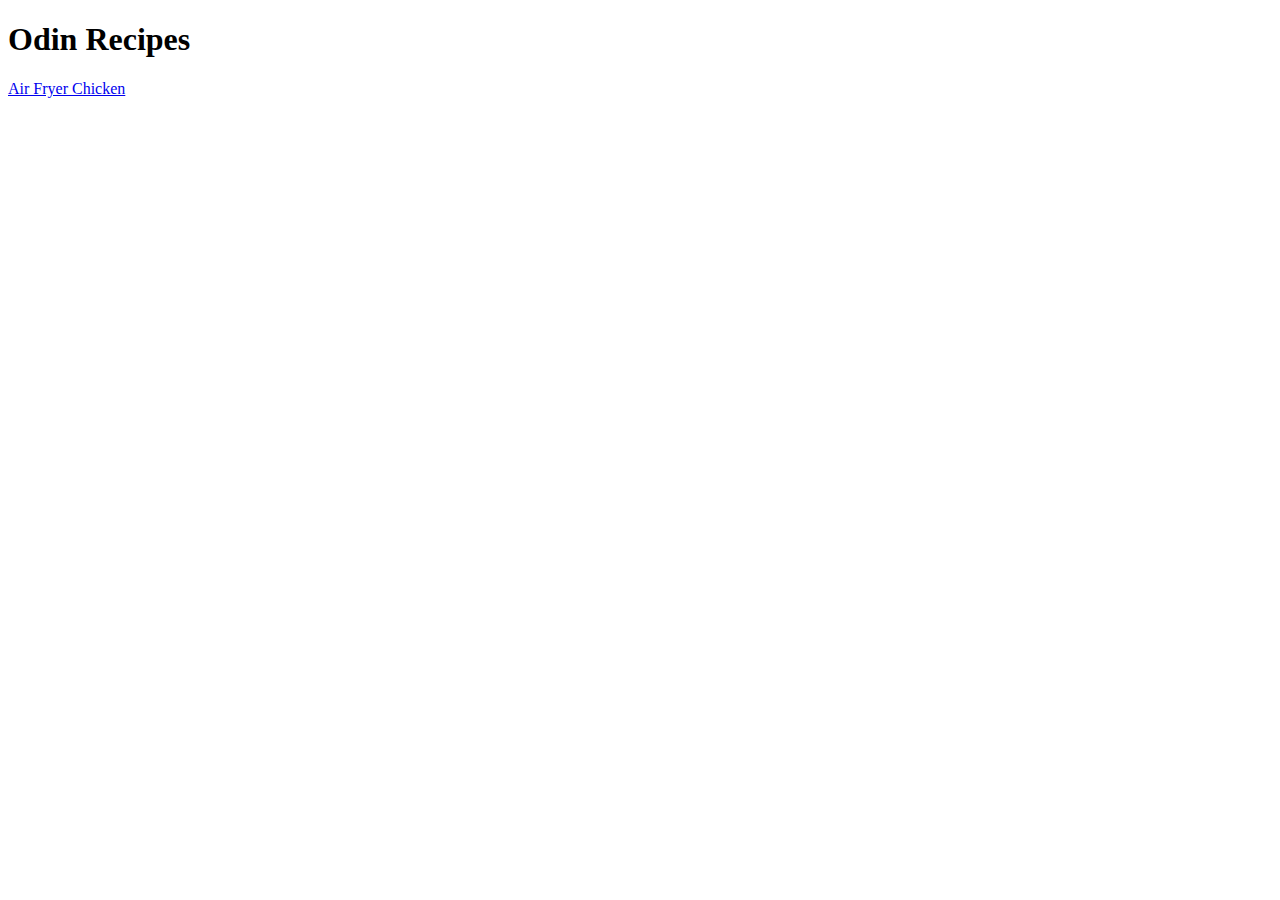
==== index.html @ 9f8d6c95 "created an index file to serve as a recipes homepage" ====
<!DOCTYPE html>
<html lang="en">
<head>
    <meta charset="UTF-8">
    <meta http-equiv="X-UA-Compatible" content="IE=edge">
    <meta name="viewport" content="width=<device-width>, initial-scale=1.0">
    <title>Document</title>
</head>
<body>
    <h1>Odin Recipes</h1>
        <a href="../odin-recipes/recipes/Air_Fryer_Chicken.html">Air Fryer Chicken</a>
</body>
</html>
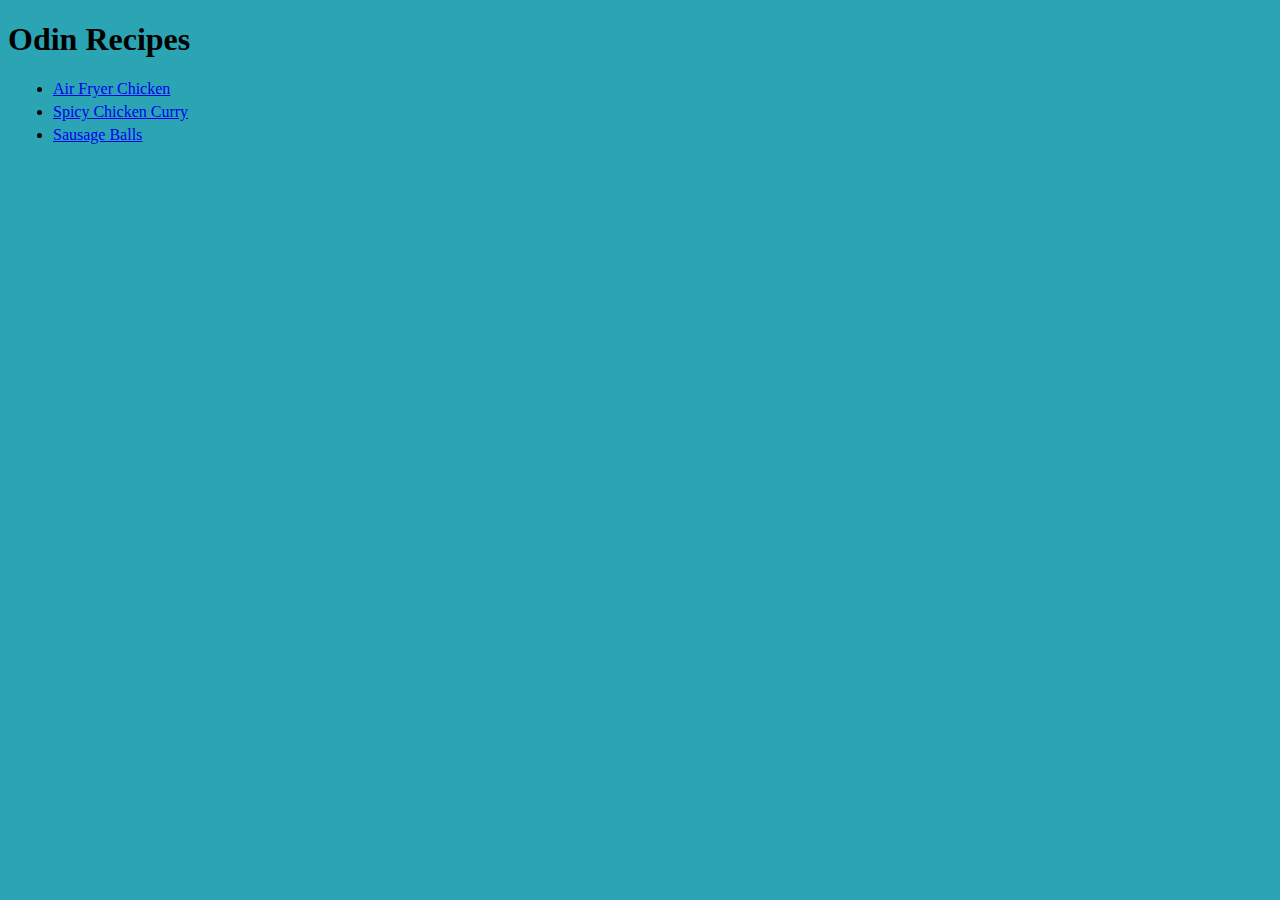
==== commit adf5756b: "updated stylesheets link" ====
--- a/index.html
+++ b/index.html
@@ -4,10 +4,18 @@
     <meta charset="UTF-8">
     <meta http-equiv="X-UA-Compatible" content="IE=edge">
     <meta name="viewport" content="width=<device-width>, initial-scale=1.0">
-    <title>Document</title>
+    <link rel ="styleSheet" href= "recipes/recipes.css">
+    <title>Odin Recipes</title>
 </head>
 <body>
     <h1>Odin Recipes</h1>
-        <a href="../odin-recipes/recipes/Air_Fryer_Chicken.html">Air Fryer Chicken</a>
-</body>
+        <ul>
+
+            <li><a href="../odin-recipes/recipes/Air_Fryer_Chicken.html">Air Fryer Chicken</a>
+            </li>
+            <li><a href = "../odin-recipes/recipes/Chicken_Curry.html">Spicy Chicken Curry</a></li>
+            <li><a href = "../odin-recipes/recipes/Sausage_Balls.html">Sausage Balls</a></li>
+        </ul>
+           
+    </body>
 </html>--- a/recipes/recipes.css
+++ b/recipes/recipes.css
@@ -0,0 +1,24 @@
+
+
+body {
+    background-color: rgb(43, 164, 180);
+}
+
+#chicken {
+    height:500px;
+    width: 500px; 
+}
+
+#curry {
+    height: 500px;
+    width: 500px;
+}
+
+li {
+    margin: 5px;
+}
+
+#sausage {
+    height: 500px;
+    width: 500px;
+}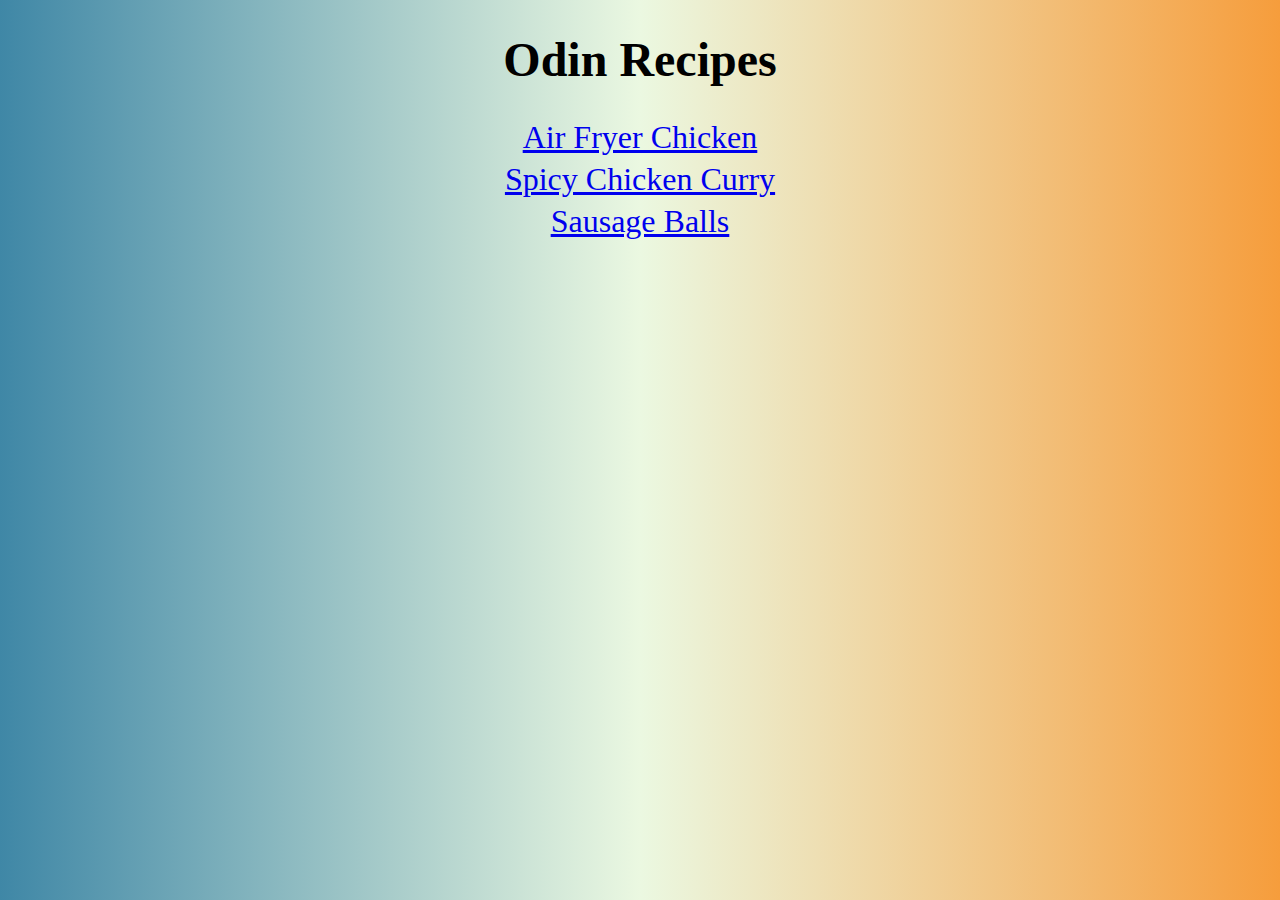
==== commit b8b135d2: "updated project style" ====
--- a/index.html
+++ b/index.html
@@ -8,8 +8,8 @@
     <title>Odin Recipes</title>
 </head>
 <body>
-    <h1>Odin Recipes</h1>
-        <ul>
+    <h1 id="home_heading">Odin Recipes</h1>
+        <ul id="recipes">
 
             <li><a href="../odin-recipes/recipes/Air_Fryer_Chicken.html">Air Fryer Chicken</a>
             </li>
--- a/recipes/recipes.css
+++ b/recipes/recipes.css
@@ -1,24 +1,69 @@
+#home_heading {
+    font-size: 3em;
+}
+#recipes {
+    text-align: center;
+    list-style-type: none;
+    padding: 0px;
+    font-size: 2em;
+}
+
+* {
+    font-family: 'Times New Roman', Times, serif;
+}
+
+body {
+    background: linear-gradient(0.25turn, #3f87a6, #ebf8e1, #f69d3c);
+
+}
+ul {
+    padding-left: 10px;
+}
+
+ol {
+    padding-left: 10px;
+}
+#chicken {
+    height:auto;
+    width: 500px; 
+    display: block;
+    margin-left: auto;
+    margin-right: auto;
+    
+  }
 
 
-body {
-    background-color: rgb(43, 164, 180);
-}
+#curry {
+    height: auto;
+    width: 500px;
 
-#chicken {
-    height:500px;
-    width: 500px; 
-}
+    display: block;
+    margin-left: auto;
+    margin-right: auto;
 
-#curry {
-    height: 500px;
-    width: 500px;
-}
+  }
 
 li {
     margin: 5px;
 }
 
 #sausage {
-    height: 500px;
+    height: auto;
     width: 500px;
+    display: block;
+    margin-left: auto;
+    margin-right: auto;
+    width: 50%;
+  }
+
+  h1 {
+      text-align: center;
+  }
+ h2 {
+    background-color: rgb(223, 75, 75);
+    text-align: center;
+}
+
+p {
+    font-size: large;
 }